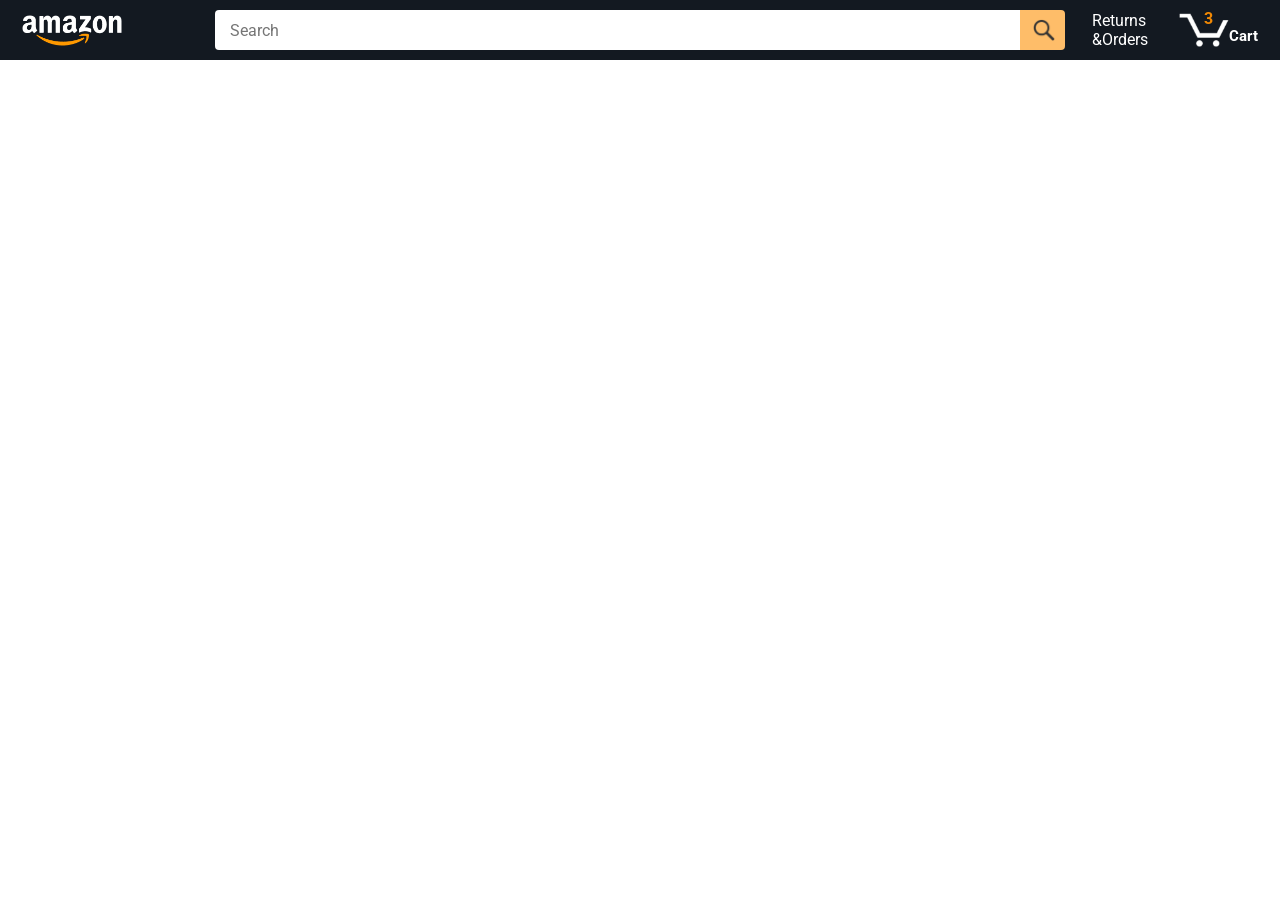
==== amazon.html @ 97ee3a88 "use products.js file" ====
<!DOCTYPE html>
<html lang="En">
    <head>
    <title>Amazon Project</title>
    <link rel="stylesheet" href="styles/shared/gendral.css">
    <link rel="stylesheet" href="styles/shared/header.css">
    <link rel="stylesheet" href="styles/pages/amazon.css">
 
    <link rel="preconnect" href="https://fonts.googleapis.com">
    <link rel="preconnect" href="https://fonts.gstatic.com" crossorigin>
    <link href="https://fonts.googleapis.com/css2?family=Roboto:wght@400;500;700&display=swap" rel="stylesheet">
    </head>
    <body>
        <div class="amazon-header" >
            <div class="amazon-header-left-section">
                <a href="amazon.html" class="header-link">
                    <img class="amazon-logo"
                        src="images/amazon-logo-white.png">
                    <img class="amazon-mobile-logo"
                        src="images/amazon-mobile-logo-white.png">

                </a>
            </div>



            <div class="amazon-header-middle-section">
                <input class="search-bar" type="text" placeholder="Search">
                <button class="search-button">
                    <img class="search-icon" src="images/icons/search-icon.png">
                </button>
            </div>

            <div class="amazon-header-right-section">
                <a class="order-link header-link" href="order.html">
                    <span class="returns-text">Returns</span>
                    <span class="orders-text">&Orders</span>
                </a>
                <a class="cart-link header-link" href="checkout.html">
                    <img class="cart-icon" src="images/icons/cart-icon.png">
                    <div class="cart-quantity"> 3</div>
                    <div class="cart-text">Cart</div>
                </a>
            </div>
        </div>

            
    <div class="main">
        <div class="products-grid js-products-grid">

            </div>
        </div>

        <script src="scripts/amazon.js"></script>
    </body>
</html>
---- styles/shared/gendral.css ----
body{
    font-family:Roboto,Arial;
    color:rgb(33,33,33);
    margin:0;
}

p{
    margin:0;
}

button{
    cursor:pointer;
}
select{
    cursor:pointer;
}

input,select,button{
    font-family: Roboto,Arial;
}

.button-primary{
    color:rgb(33,33,33);
    background-color:rgb(255,216,20);
    border: 1px solid rgb(255,210,0);
    border-radius: 8px;
    cursor:pointer;
    box-shadow: 0 2px 5px rgba(213,217,217,0.5);
}

.button-primary:hover{
    background-color:rgb(247,216,0);
    border: 1px solid rgb(242,194,0);
}

.button-primary:active{
    background-color:rgb(255,216,20);
    border: 1px solid rgb(255,210,0);
    box-shadow: none;
}

.link-primary{
    color:rgb(1,124,182);
    cursor:pointer;
}
.limit-text-to-2-lines{
    display: -webkit-box;
    -webkit-line-clamp:2;
    -webkit-box-orient:vertical;
    overflow: hidden;
}

.link-primary:hover{
    color:rgb(196,80,0);
}

select{
    color: rgb(33, 33, 33);
  background-color: rgb(240, 240, 240);
  border: 1px solid rgb(213, 217, 217);
  border-radius: 8px;
  padding: 3px 5px;
  font-size: 15px;
  cursor: pointer;
  box-shadow: 0 2px 5px rgba(213, 217, 217, 0.5);
}

select:focus,
input:focus{
    outline:2px solid rgb(255, 153, 0)
}


.button-secondary {
  color: rgb(33, 33, 33);
  background: white;
  border: 1px solid rgb(213, 217, 217);
  border-radius: 8px;
  cursor: pointer;
  box-shadow: 0 2px 5px rgba(213, 217, 217, 0.5);
}

.button-secondary:hover {
  background-color: rgb(247, 250, 250);
}

.button-secondary:active {
  background-color: rgb(237, 253, 255);
  box-shadow: none;
}
---- styles/shared/header.css ----
.amazon-header{
 background-color: rgb(19,25,33);
 color:white;
 padding-left: 15px;
 padding-right: 15px;

 display:flex;
 align-items:center;
 justify-content: space-between;

 position:fixed;
 top:0;
 left:0;
 right:0;
 height: 60px;
}

.amazon-header-left-section{
    width:180px;
}

@media (max-width:800px){
    .amazon-header-left-section{
        width:unset;
    }
}

.header-link{
    display:inline-block;
    padding:6px;
    border-radius: 2px;
    cursor: pointer;
    text-decoration: none;
    border: 1px solid rgba(0,0,0,0);
}

.header-link:hover{
    border: 1px solid white;
}
.amazon-logo{
width:100px;
margin-top: 5px;
}

.amazon-mobile-logo{
    display:none;
}

@media (max-width:575px){
    .amazon-logo{
        display: none;
    }

    .amazon-mobile-logo{
        display:block;
        height:35px;
        margin-top:5px;
    }
}
.amazon-header-middle-section{
    display:flex;
    flex:1;
    max-width:850px;
    margin-left:10px;
    margin-right:10px;
}

.search-bar{
    flex:1;
    width:0;
    font-size: 16px;
    height: 38px;
    padding-left:15px;
    border:none;
    border-top-left-radius: 4px;
    border-top-right-radius:0;
    border-bottom-left-radius: 4px;
    border-bottom-right-radius: 0;
}

.search-button{
 background-color: rgb(254,189,105);
 border:none;
 width:45px;
 height:40px;
 border-top-right-radius: 4px;
 border-bottom-right-radius: 4px;
flex-shrink: 0;
}

.search-icon{
    height: 22px;
    margin-left: 2px;
    margin-top:3px;
}

.amazon-header-right-section{
    width:180px;
    flex-shrink: 0;
    display:flex;
    justify-content: end;
}

.order-link{
    color:white;
}
.return-text{
    display:block;
    font-size:13px;
    
}
.order-text{
    display:block;
    font-size: 15px;
    font-weight: 700;
}
.cart-link{
    color:white;
    display:flex;
    align-items: center;
    position: relative;
}
.cart-icon{
    width:50px;
}
.cart-text{
    margin-top:12px;
    font-size:15px;
    font-weight: 700;
}
.cart-quantity{
    color:rgb(240,136,4);
    font-size:16px;
    font-weight: 700;

    position: absolute;
    top:4px;
    left:22px;
    width:26px;
    text-align: center;
}
---- styles/pages/amazon.css ----
.main {
  margin-top: 60px;
}

.products-grid {
  display: grid;

  /* - In CSS Grid, 1fr means a column will take up the
       remaining space in the grid.
     - If we write 1fr 1fr ... 1fr; 8 times, this will
       divide the grid into 8 columns, each taking up an
       equal amount of the space.
     - repeat(8, 1fr); is a shortcut for repeating "1fr"
       8 times (instead of typing out "1fr" 8 times).
       repeat(...) is a special property that works with
       display: grid; */
  grid-template-columns: repeat(8, 1fr);
}

/* @media is used to create responsive design (making the
   website look good on any screen size). This @media
   means when the screen width is 2000px or less, we
   will divide the grid into 7 columns instead of 8. */
@media (max-width: 2000px) {
  .products-grid {
    grid-template-columns: repeat(7, 1fr);
  }
}

/* This @media means when the screen width is 1600px or
   less, we will divide the grid into 6 columns. */
@media (max-width: 1600px) {
  .products-grid {
    grid-template-columns: repeat(6, 1fr);
  }
}

@media (max-width: 1300px) {
  .products-grid {
    grid-template-columns: repeat(5, 1fr);
  }
}

@media (max-width: 1000px) {
  .products-grid {
    grid-template-columns: repeat(4, 1fr);
  }
}

@media (max-width: 800px) {
  .products-grid {
    grid-template-columns: repeat(3, 1fr);
  }
}

@media (max-width: 575px) {
  .products-grid {
    grid-template-columns: repeat(2, 1fr);
  }
}

@media (max-width: 450px) {
  .products-grid {
    grid-template-columns: 1fr;
  }
}

.product-container {
  padding-top: 40px;
  padding-bottom: 25px;
  padding-left: 25px;
  padding-right: 25px;

  border-right: 1px solid rgb(231, 231, 231);
  border-bottom: 1px solid rgb(231, 231, 231);

  display: flex;
  flex-direction: column;
}

.product-image-container {
  display: flex;
  justify-content: center;
  align-items: center;

  height: 180px;
  margin-bottom: 20px;
}

.product-image {
  /* Images will overflow their container by default. To
    prevent this, we set max-width and max-height to 100%
    so they stay inside their container. */
  max-width: 100%;
  max-height: 100%;
}

.product-name {
  height: 40px;
  margin-bottom: 5px;
}

.product-rating-container {
  display: flex;
  align-items: center;
  margin-bottom: 10px;
}

.product-rating-stars {
  width: 100px;
  margin-right: 6px;
}

.product-rating-count {
  color: rgb(1, 124, 182);
  cursor: pointer;
  margin-top: 3px;
}

.product-price {
  font-weight: 700;
  margin-bottom: 10px;
}

.product-quantity-container {
  margin-bottom: 17px;
}

.product-spacer {
  flex: 1;
}

.added-to-cart {
  color: rgb(6, 125, 98);
  font-size: 16px;

  display: flex;
  align-items: center;
  margin-bottom: 8px;

  /* At first, the "Added to cart" message will
     be invisible. Use JavaScript to change the
     opacity and make it visible. */
  opacity: 0;
}

.added-to-cart img {
  height: 20px;
  margin-right: 5px;
}

.add-to-cart-button {
  width: 100%;
  padding: 8px;
  border-radius: 50px;
}
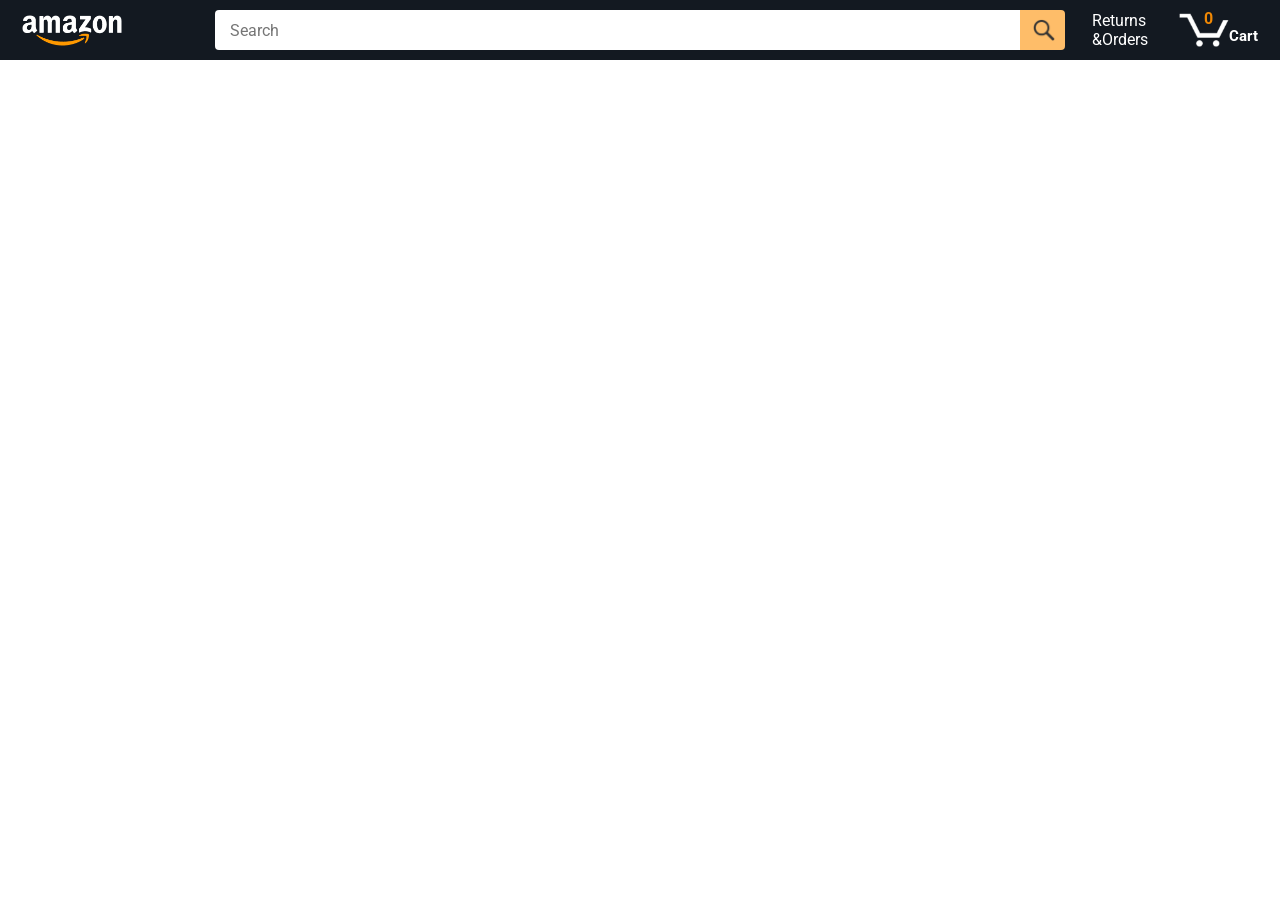
==== commit eb827f4e: "using module to easier" ====
--- a/amazon.html
+++ b/amazon.html
@@ -38,7 +38,7 @@
                 </a>
                 <a class="cart-link header-link" href="checkout.html">
                     <img class="cart-icon" src="images/icons/cart-icon.png">
-                    <div class="cart-quantity"> 3</div>
+                    <div class="cart-quantity js-cart-quantity"> 0</div>
                     <div class="cart-text">Cart</div>
                 </a>
             </div>
@@ -46,11 +46,12 @@
 
             
     <div class="main">
-        <div class="products-grid js-products-grid">
-
-            </div>
+        <div class="products-grid js-products-grid"></div>
         </div>
-
-        <script src="scripts/amazon.js"></script>
+        
+        <script src="data/products.js"></script>
+        
+        <script type="module" src="scripts/amazon.js"></script>
+    
     </body>
 </html>
--- a/styles/pages/amazon.css
+++ b/styles/pages/amazon.css
@@ -5,30 +5,15 @@
 .products-grid {
   display: grid;
 
-  /* - In CSS Grid, 1fr means a column will take up the
-       remaining space in the grid.
-     - If we write 1fr 1fr ... 1fr; 8 times, this will
-       divide the grid into 8 columns, each taking up an
-       equal amount of the space.
-     - repeat(8, 1fr); is a shortcut for repeating "1fr"
-       8 times (instead of typing out "1fr" 8 times).
-       repeat(...) is a special property that works with
-       display: grid; */
   grid-template-columns: repeat(8, 1fr);
 }
 
-/* @media is used to create responsive design (making the
-   website look good on any screen size). This @media
-   means when the screen width is 2000px or less, we
-   will divide the grid into 7 columns instead of 8. */
 @media (max-width: 2000px) {
   .products-grid {
     grid-template-columns: repeat(7, 1fr);
   }
 }
 
-/* This @media means when the screen width is 1600px or
-   less, we will divide the grid into 6 columns. */
 @media (max-width: 1600px) {
   .products-grid {
     grid-template-columns: repeat(6, 1fr);
@@ -88,9 +73,7 @@
 }
 
 .product-image {
-  /* Images will overflow their container by default. To
-    prevent this, we set max-width and max-height to 100%
-    so they stay inside their container. */
+  
   max-width: 100%;
   max-height: 100%;
 }
@@ -138,9 +121,7 @@
   align-items: center;
   margin-bottom: 8px;
 
-  /* At first, the "Added to cart" message will
-     be invisible. Use JavaScript to change the
-     opacity and make it visible. */
+ 
   opacity: 0;
 }
 
